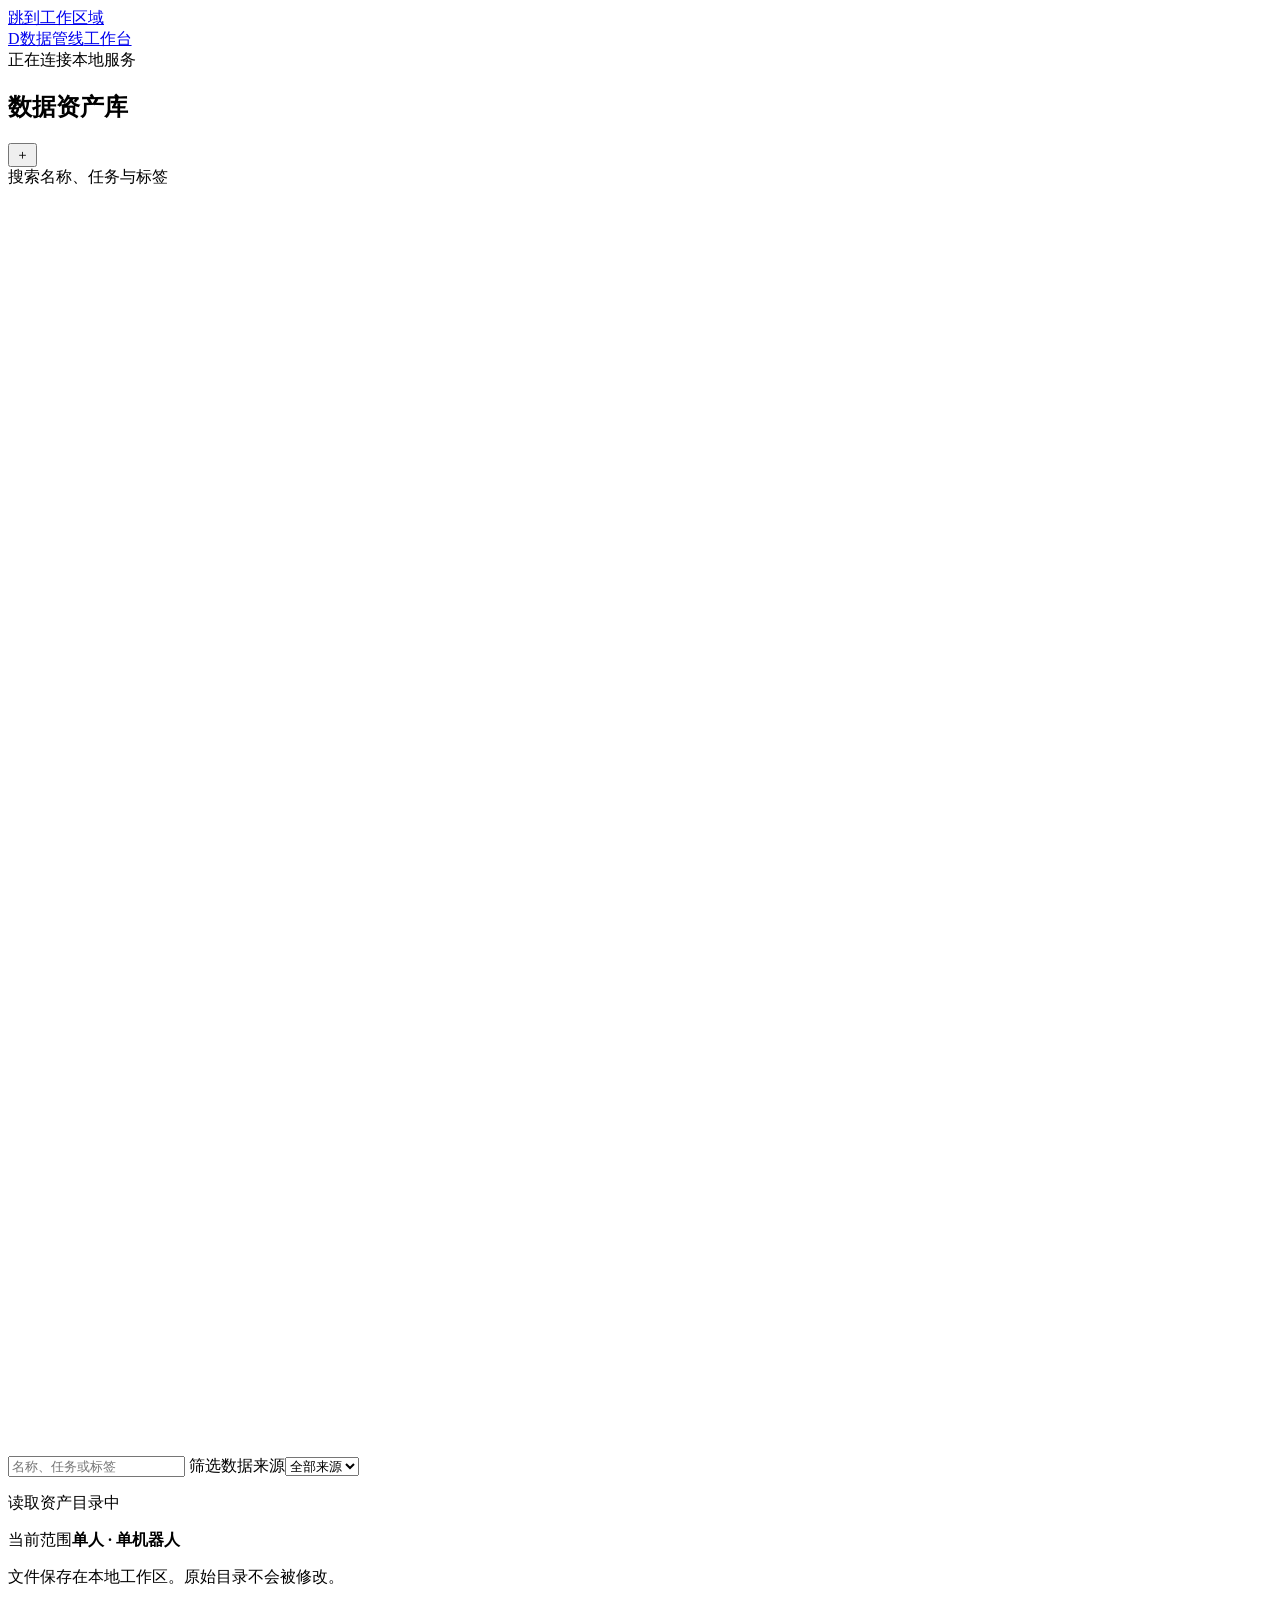
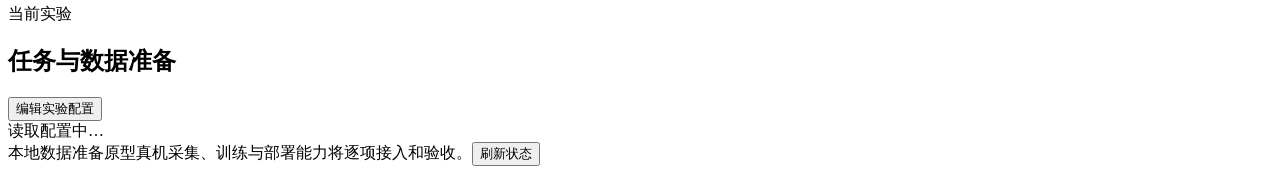
==== robot_pipeline/workbench/static/index.html @ 9e8469c8 "feat: add local data workbench with portable jobs and platform CI" ====
<!doctype html>
<html lang="zh-CN">
<head>
  <meta charset="utf-8">
  <meta name="viewport" content="width=device-width,initial-scale=1">
  <meta name="color-scheme" content="light">
  <title>具身智能 · 数据管线工作台</title>
  <link rel="stylesheet" href="/styles.css">
  <script defer src="/app.js"></script>
</head>
<body>
  <a class="skip" href="#main">跳到工作区域</a>
  <header class="topbar">
    <a class="brand" href="/" aria-label="数据管线工作台首页"><span class="brand-mark" aria-hidden="true">D</span><span>数据管线<span class="brand-detail">工作台</span></span></a>
    <div class="top-status"><span class="local-dot" aria-hidden="true"></span><span id="connection">正在连接本地服务</span><span class="version" id="version"></span></div>
  </header>
  <div id="message" class="message" role="status" aria-live="polite" hidden></div>
  <div class="app-shell">
    <aside class="sidebar" aria-label="数据资产目录">
      <div class="side-heading"><h2>数据资产库</h2><button class="icon-button" id="toggle-import" title="导入本地目录" aria-label="导入本地目录">＋</button></div>
      <label class="search"><span class="sr-only">搜索名称、任务与标签</span><svg viewBox="0 0 20 20" fill="none" aria-hidden="true"><circle cx="8.5" cy="8.5" r="5.5"></circle><path d="m13 13 4 4"></path></svg><input id="search" type="search" placeholder="名称、任务或标签" autocomplete="off"></label>
      <label class="source-filter"><span class="sr-only">筛选数据来源</span><select id="source-filter"><option value="">全部来源</option><option value="self_capture">自行采集</option><option value="open">开源数据</option><option value="purchased">采购交付</option><option value="simulation">仿真数据</option></select></label>
      <p class="asset-count" id="asset-count">读取资产目录中</p>
      <div id="asset-list" class="asset-list" aria-label="资产列表"></div>
      <div class="side-bottom"><span>当前范围</span><strong>单人 · 单机器人</strong><p>文件保存在本地工作区。原始目录不会被修改。</p></div>
    </aside>
    <main id="main" tabindex="-1">
      <section class="project-section" aria-labelledby="project-heading">
        <div class="eyebrow">当前实验</div>
        <div class="project-head"><h1 id="project-heading">任务与数据准备</h1><button class="text-button" id="toggle-project" aria-expanded="false" aria-controls="project-form">编辑实验配置</button></div>
        <div class="project-summary" id="project-summary"><span>读取配置中…</span></div>
        <form id="project-form" class="project-form" hidden>
          <div class="field"><label for="project-task">任务描述</label><input id="project-task" name="task" maxlength="500" placeholder="例如：将箱子从桌 A 搬至桌 B" required></div>
          <div class="field"><label for="project-target">目标本体配置</label><input id="project-target" name="target" maxlength="200" placeholder="Unitree_G1_Dex3" required></div>
          <div class="field"><label for="project-policy">拟采用策略</label><select id="project-policy" name="policy"><option value="act">ACT</option><option value="diffusion">Diffusion Policy</option><option value="openpi">openpi / π0</option><option value="openvla">OpenVLA</option><option value="ppo">PPO</option></select></div>
          <button class="button primary" type="submit">保存配置</button>
          <p class="form-note">这是后续适配的目标组合，选择策略不会自动接入其训练器，也不会改变原始数据。</p>
        </form>
      </section>

      <section id="import-section" class="import-section" aria-labelledby="import-heading" hidden>
        <div class="section-title"><div><div class="eyebrow">来源接入</div><h2 id="import-heading">导入本地数据</h2></div><button id="close-import" class="text-button" type="button">收起</button></div>
        <p class="section-copy">填写运行工作台这台电脑上的文件夹路径。系统复制入库并记录文件清单；从网站或硬盘收到的数据，请先下载到本机。</p>
        <form id="import-form">
          <div class="field"><label for="import-path">数据目录 <span>必填</span></label><input id="import-path" name="path" required autocomplete="off" spellcheck="false" placeholder="例如 C:\数据\搬箱样本 或 /home/user/data/box"><p class="field-note">支持中文和空格。粘贴文件夹路径即可，不需要加引号。</p></div>
          <div class="form-grid">
            <div class="field"><label for="import-name">资产名称</label><input id="import-name" name="name" maxlength="200" required placeholder="例如 搬箱样本 · 第一次采集"></div>
            <div class="field"><label for="import-source">来源类别</label><select id="import-source" name="source_kind"><option value="self_capture">自行采集</option><option value="open">开源数据</option><option value="purchased">采购交付</option><option value="simulation">仿真数据</option></select></div>
            <div class="field"><label for="import-task">数据中的任务</label><input id="import-task" name="task" maxlength="500" placeholder="数据实际包含的操作"></div>
            <div class="field"><label for="import-embodiment">来源本体</label><input id="import-embodiment" name="embodiment" maxlength="200" placeholder="未知时留空，不等于目标本体"></div>
            <div class="field"><label for="import-tags">标签</label><input id="import-tags" name="tags" maxlength="500" placeholder="搬箱, 双臂, 室内"></div>
            <div class="field"><label for="import-license">使用条件 / 许可说明</label><input id="import-license" name="license" maxlength="1000" placeholder="例如合同编号，或来源许可；未知时留空"></div>
          </div>
          <div class="form-actions"><button class="button primary" type="submit">复制并登记资产</button><span class="muted">归档完成后，可逐阶段检查与导出。</span></div>
        </form>
      </section>

      <section id="empty-state" class="empty-state" hidden>
        <svg class="empty-icon" viewBox="0 0 80 68" fill="none" aria-hidden="true"><path d="M8 20h25l6-8h25a7 7 0 0 1 7 7v34a7 7 0 0 1-7 7H15a7 7 0 0 1-7-7V20Z"></path><path d="M8 28h63M31 44h18m-9-9v18"></path></svg>
        <h2>从一份数据开始</h2>
        <p>将采集回合、开源样本或采购交付目录加入资产库，查看它保存了什么，再运行检查和派生导出。</p>
        <button class="button primary" id="empty-import">导入本地目录</button>
        <div class="demo-option"><span>暂时没有数据？</span><button class="text-button" id="create-demo">生成合成教学样例</button><p>仅用于体验入库、检查与导出，不是真机示范，不用于证明任务能力。</p></div>
      </section>

      <article id="asset-detail" hidden>
        <div class="detail-heading"><div><div class="eyebrow" id="asset-source">数据资产</div><h2 id="asset-name"></h2></div><span id="asset-quality-badge" class="badge neutral">尚未检查</span></div>
        <p id="asset-task" class="asset-task"></p>
        <dl class="metadata" id="asset-metadata"></dl>
        <div id="asset-tags" class="tags" aria-label="数据标签"></div>
        <section class="pipeline-section" aria-labelledby="pipeline-heading">
          <div class="section-title"><h3 id="pipeline-heading">处理阶段</h3><span class="muted">阶段按钮为主，遇到错误立即停止</span></div>
          <ol class="pipeline">
            <li class="available"><span class="stage-number">01</span><strong>质量检查</strong><span>结构与文件核验</span></li>
            <li class="available"><span class="stage-number">02</span><strong>派生导出</strong><span>本工作台 JSONL 契约</span></li>
            <li><span class="stage-number">03</span><strong>模型训练</strong><span>待接入训练后端</span></li>
            <li><span class="stage-number">04</span><strong>仿真评估</strong><span>待接入场景与策略</span></li>
            <li><span class="stage-number">05</span><strong>真机部署</strong><span>待设备到货验收</span></li>
          </ol>
          <div class="stage-actions"><button id="run-check" class="button primary" type="button">运行质量检查</button><button id="run-export" class="button" type="button" disabled>导出 JSONL</button><label class="check-label"><input id="auto-chain" type="checkbox">检查通过后自动导出</label></div>
          <p id="stage-hint" class="field-note">检查通过后才能导出；派生文件写入新目录，原始数据保留。</p>
        </section>
        <div class="detail-tabs" role="tablist" aria-label="资产详情"><button id="tab-quality" role="tab" aria-selected="true" aria-controls="panel-quality" data-panel="quality">检查与适配</button><button id="tab-jobs" role="tab" aria-selected="false" aria-controls="panel-jobs" data-panel="jobs" tabindex="-1">运行记录 <span id="job-count"></span></button></div>
        <section id="panel-quality" role="tabpanel" aria-labelledby="tab-quality">
          <div id="quality-content" class="quality-content"></div>
          <section class="recipe-section" aria-labelledby="recipe-heading"><div class="section-title"><h3 id="recipe-heading">当前训练组合</h3><span id="policy-label" class="badge neutral"></span></div><p id="recipe-guidance"></p><p class="field-note">本页的标签、格式与检查结果只用于准备输入。可读数据、模型可训练、策略可部署是不同的验收结论。</p></section>
        </section>
        <section id="panel-jobs" role="tabpanel" aria-labelledby="tab-jobs" hidden>
          <div id="job-list" class="job-list"></div>
          <section id="job-detail" class="job-detail" hidden><div class="section-title"><h3 id="job-detail-heading">作业详情</h3><button class="button danger small" id="cancel-job" hidden>停止本次作业</button></div><p id="job-error" class="error-text" hidden></p><div id="job-artifacts" class="artifact-links"></div><details open><summary>运行日志</summary><pre id="job-log" tabindex="0"></pre></details><details><summary>结构化结果</summary><pre id="job-result" tabindex="0"></pre></details></section>
        </section>
      </article>
      <footer class="workspace-footer"><span>本地数据准备原型</span><span>真机采集、训练与部署能力将逐项接入和验收。</span><button class="text-button" id="refresh">刷新状态</button></footer>
    </main>
  </div>
</body>
</html>
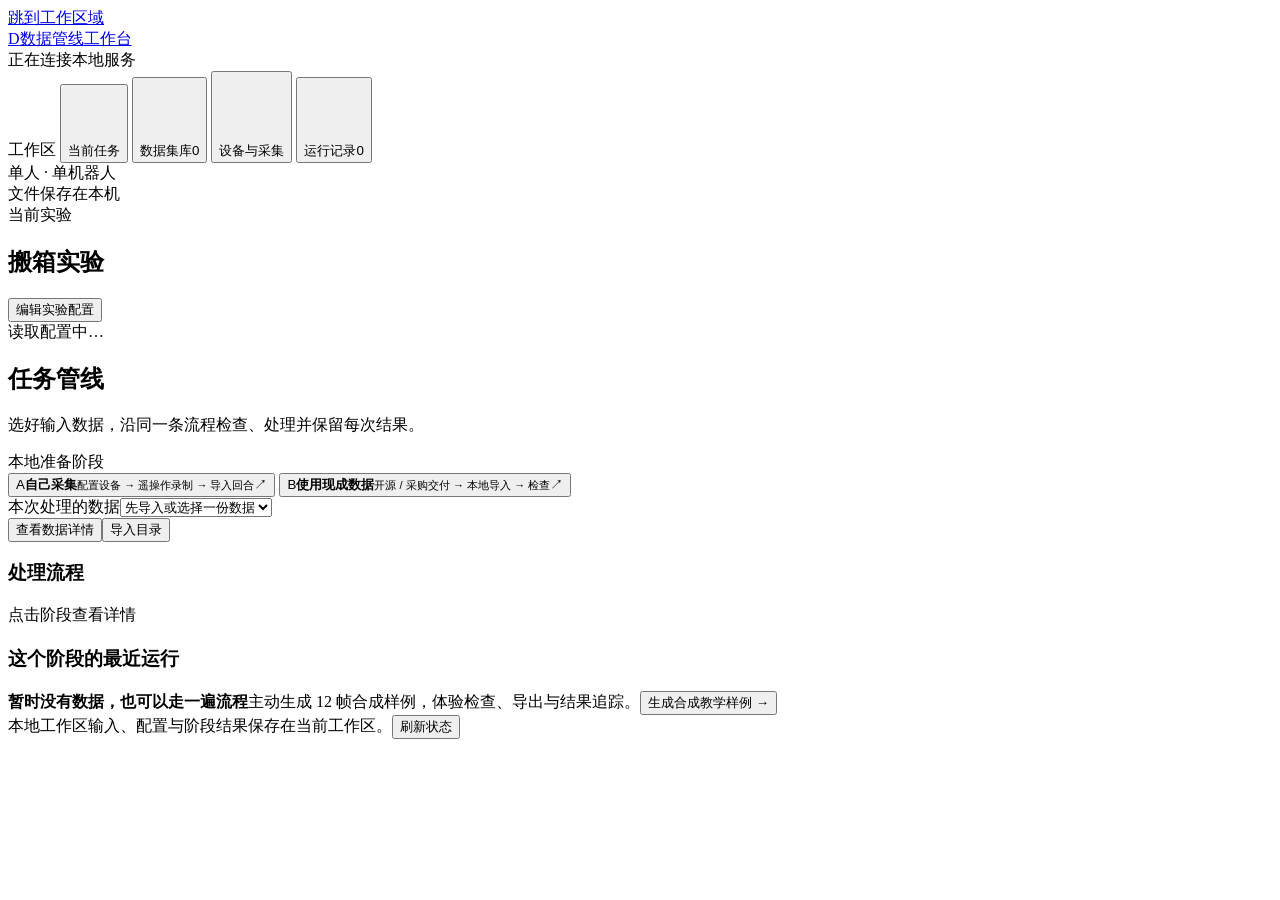
==== commit 4b7d9107: "feat: add task-centered pipeline workbench framework" ====
--- a/robot_pipeline/workbench/static/index.html
+++ b/robot_pipeline/workbench/static/index.html
@@ -6,7 +6,10 @@
   <meta name="color-scheme" content="light">
   <title>具身智能 · 数据管线工作台</title>
   <link rel="stylesheet" href="/styles.css">
+  <link rel="stylesheet" href="/workbench.css">
+  <script defer src="/path-picker.js"></script>
   <script defer src="/app.js"></script>
+  <script defer src="/workbench.js"></script>
 </head>
 <body>
   <a class="skip" href="#main">跳到工作区域</a>
@@ -16,18 +19,19 @@
   </header>
   <div id="message" class="message" role="status" aria-live="polite" hidden></div>
   <div class="app-shell">
-    <aside class="sidebar" aria-label="数据资产目录">
-      <div class="side-heading"><h2>数据资产库</h2><button class="icon-button" id="toggle-import" title="导入本地目录" aria-label="导入本地目录">＋</button></div>
-      <label class="search"><span class="sr-only">搜索名称、任务与标签</span><svg viewBox="0 0 20 20" fill="none" aria-hidden="true"><circle cx="8.5" cy="8.5" r="5.5"></circle><path d="m13 13 4 4"></path></svg><input id="search" type="search" placeholder="名称、任务或标签" autocomplete="off"></label>
-      <label class="source-filter"><span class="sr-only">筛选数据来源</span><select id="source-filter"><option value="">全部来源</option><option value="self_capture">自行采集</option><option value="open">开源数据</option><option value="purchased">采购交付</option><option value="simulation">仿真数据</option></select></label>
-      <p class="asset-count" id="asset-count">读取资产目录中</p>
-      <div id="asset-list" class="asset-list" aria-label="资产列表"></div>
-      <div class="side-bottom"><span>当前范围</span><strong>单人 · 单机器人</strong><p>文件保存在本地工作区。原始目录不会被修改。</p></div>
-    </aside>
-    <main id="main" tabindex="-1">
+    <nav class="app-nav" aria-label="工作区">
+      <span class="nav-caption">工作区</span>
+      <button type="button" data-view="task" aria-current="page"><svg viewBox="0 0 24 24" fill="none" aria-hidden="true"><path d="M4 4h6v6H4zM14 4h6v6h-6zM4 14h6v6H4zM14 14h6v6h-6z"/></svg>当前任务</button>
+      <button type="button" data-view="library"><svg viewBox="0 0 24 24" fill="none" aria-hidden="true"><path d="M3 7h7l2-3h9v15H3zM3 10h18"/></svg>数据集库<span id="nav-asset-count" class="nav-count">0</span></button>
+      <button type="button" data-view="capture"><svg viewBox="0 0 24 24" fill="none" aria-hidden="true"><path d="M5 5h14v10H5zM9 20h6M12 15v5M2 9h3m14 0h3"/></svg>设备与采集</button>
+      <button type="button" data-view="runs"><svg viewBox="0 0 24 24" fill="none" aria-hidden="true"><path d="M6 3h12v18H6zM9 8h6m-6 4h6m-6 4h4"/></svg>运行记录<span id="nav-job-count" class="nav-count">0</span></button>
+      <div class="nav-foot"><span class="local-dot" aria-hidden="true"></span><span>单人 · 单机器人<br>文件保存在本机</span></div>
+    </nav>
+    <main id="main" class="workspace" tabindex="-1">
+
       <section class="project-section" aria-labelledby="project-heading">
         <div class="eyebrow">当前实验</div>
-        <div class="project-head"><h1 id="project-heading">任务与数据准备</h1><button class="text-button" id="toggle-project" aria-expanded="false" aria-controls="project-form">编辑实验配置</button></div>
+        <div class="project-head"><h1 id="project-heading">搬箱实验</h1><button class="text-button" id="toggle-project" aria-expanded="false" aria-controls="project-form">编辑实验配置</button></div>
         <div class="project-summary" id="project-summary"><span>读取配置中…</span></div>
         <form id="project-form" class="project-form" hidden>
           <div class="field"><label for="project-task">任务描述</label><input id="project-task" name="task" maxlength="500" placeholder="例如：将箱子从桌 A 搬至桌 B" required></div>
@@ -38,18 +42,43 @@
         </form>
       </section>
 
-      <section id="import-section" class="import-section" aria-labelledby="import-heading" hidden>
+
+      <section id="view-task" class="workspace-view" aria-labelledby="task-title">
+        <div class="view-heading"><div><h2 id="task-title">任务管线</h2><p>选好输入数据，沿同一条流程检查、处理并保留每次结果。</p></div><span class="badge neutral">本地准备阶段</span></div>
+        <div class="source-choices" aria-label="数据获取方式">
+          <button class="source-choice" id="source-capture" type="button"><span class="source-index">A</span><span><strong>自己采集</strong><small>配置设备 → 遥操作录制 → 导入回合</small></span><span class="choice-arrow" aria-hidden="true">↗</span></button>
+          <button class="source-choice" id="source-external" type="button"><span class="source-index">B</span><span><strong>使用现成数据</strong><small>开源 / 采购交付 → 本地导入 → 检查</small></span><span class="choice-arrow" aria-hidden="true">↗</span></button>
+        </div>
+        <div class="input-selection"><div class="field"><label for="task-asset">本次处理的数据</label><select id="task-asset"><option value="">先导入或选择一份数据</option></select></div><button type="button" class="button" id="task-library">查看数据详情</button><button type="button" class="text-button" id="task-import">导入目录</button></div>
+        <p id="task-input-note" class="field-note"></p>
+        <div class="flow-layout">
+          <section class="flow-column" aria-label="管线阶段"><div class="flow-heading"><h3>处理流程</h3><span>点击阶段查看详情</span></div><ol id="task-pipeline" class="task-pipeline"></ol></section>
+          <section id="stage-inspector" class="stage-inspector" aria-labelledby="stage-title"><div class="inspector-top"><span id="stage-position" class="eyebrow"></span><span id="stage-status" class="badge neutral"></span></div><h2 id="stage-title"></h2><p id="stage-copy" class="inspector-copy"></p><dl id="stage-contract" class="stage-contract"></dl><div id="stage-actions" class="inspector-actions"></div><p id="stage-note" class="field-note"></p><section class="stage-history"><h3>这个阶段的最近运行</h3><div id="stage-history"></div></section></section>
+        </div>
+        <div id="task-first-run" class="first-run"><strong>暂时没有数据，也可以走一遍流程</strong><span>主动生成 12 帧合成样例，体验检查、导出与结果追踪。</span><button class="text-button" id="task-demo" type="button">生成合成教学样例 →</button></div>
+      </section>
+      <section id="view-library" class="workspace-view library-layout" aria-label="数据集库" hidden>
+<aside class="sidebar" aria-label="数据资产目录">
+      <div class="side-heading"><h2>数据资产库</h2><button class="icon-button" id="toggle-import" title="导入本地目录" aria-label="导入本地目录">＋</button></div>
+      <label class="search"><span class="sr-only">搜索名称、任务与标签</span><svg viewBox="0 0 20 20" fill="none" aria-hidden="true"><circle cx="8.5" cy="8.5" r="5.5"></circle><path d="m13 13 4 4"></path></svg><input id="search" type="search" placeholder="名称、任务或标签" autocomplete="off"></label>
+      <label class="source-filter"><span class="sr-only">筛选数据来源</span><select id="source-filter"><option value="">全部来源</option><option value="self_capture">自行采集</option><option value="open">开源数据</option><option value="purchased">采购交付</option><option value="simulation">仿真数据</option></select></label>
+      <p class="asset-count" id="asset-count">读取资产目录中</p>
+      <div id="asset-list" class="asset-list" aria-label="资产列表"></div>
+      <div class="side-bottom"><span>当前范围</span><strong>单人 · 单机器人</strong><p>文件保存在本地工作区。原始目录不会被修改。</p></div>
+    </aside>
+<div class="library-content">      <section id="import-section" class="import-section" aria-labelledby="import-heading" hidden>
         <div class="section-title"><div><div class="eyebrow">来源接入</div><h2 id="import-heading">导入本地数据</h2></div><button id="close-import" class="text-button" type="button">收起</button></div>
-        <p class="section-copy">填写运行工作台这台电脑上的文件夹路径。系统复制入库并记录文件清单；从网站或硬盘收到的数据，请先下载到本机。</p>
+        <p class="section-copy">选择运行工作台这台电脑上的数据文件夹，也可直接粘贴路径。系统复制入库并记录文件清单；从网站或硬盘收到的数据，请先下载到本机。真机遥操作服务尚未接入，本页用于导入已保存的数据。</p>
         <form id="import-form">
-          <div class="field"><label for="import-path">数据目录 <span>必填</span></label><input id="import-path" name="path" required autocomplete="off" spellcheck="false" placeholder="例如 C:\数据\搬箱样本 或 /home/user/data/box"><p class="field-note">支持中文和空格。粘贴文件夹路径即可，不需要加引号。</p></div>
+          <div class="field"><label for="import-path">数据目录 <span>必填</span></label><div class="path-input"><input id="import-path" name="path" required autocomplete="off" spellcheck="false" placeholder="使用系统选择器，也可粘贴完整路径"><button type="button" class="button" data-path-input="import-path" aria-label="选择数据目录">选择文件夹…</button></div><p class="field-note">将打开当前电脑的系统目录选择窗口。支持中文和空格，选完后再确认复制入库。</p></div>
           <div class="form-grid">
-            <div class="field"><label for="import-name">资产名称</label><input id="import-name" name="name" maxlength="200" required placeholder="例如 搬箱样本 · 第一次采集"></div>
+            <div class="field"><label for="import-name">资产名称</label><input id="import-name" name="name" maxlength="120" required placeholder="例如 搬箱样本 · 第一次采集"></div>
             <div class="field"><label for="import-source">来源类别</label><select id="import-source" name="source_kind"><option value="self_capture">自行采集</option><option value="open">开源数据</option><option value="purchased">采购交付</option><option value="simulation">仿真数据</option></select></div>
-            <div class="field"><label for="import-task">数据中的任务</label><input id="import-task" name="task" maxlength="500" placeholder="数据实际包含的操作"></div>
+            <div class="field"><label for="import-task">数据中的任务</label><input id="import-task" name="task" maxlength="300" placeholder="数据实际包含的操作"></div>
             <div class="field"><label for="import-embodiment">来源本体</label><input id="import-embodiment" name="embodiment" maxlength="200" placeholder="未知时留空，不等于目标本体"></div>
             <div class="field"><label for="import-tags">标签</label><input id="import-tags" name="tags" maxlength="500" placeholder="搬箱, 双臂, 室内"></div>
-            <div class="field"><label for="import-license">使用条件 / 许可说明</label><input id="import-license" name="license" maxlength="1000" placeholder="例如合同编号，或来源许可；未知时留空"></div>
+            <div class="field"><label for="import-license">使用条件 / 许可说明</label><input id="import-license" name="license" maxlength="300" placeholder="例如合同编号，或来源许可；未知时留空"></div>
+            <div class="field full-width"><label for="import-reference">来源链接 / 交付编号</label><input id="import-reference" name="source_reference" maxlength="1000" placeholder="数据集页面、版本号或采购交付批次"></div>
           </div>
           <div class="form-actions"><button class="button primary" type="submit">复制并登记资产</button><span class="muted">归档完成后，可逐阶段检查与导出。</span></div>
         </form>
@@ -69,14 +98,7 @@
         <dl class="metadata" id="asset-metadata"></dl>
         <div id="asset-tags" class="tags" aria-label="数据标签"></div>
         <section class="pipeline-section" aria-labelledby="pipeline-heading">
-          <div class="section-title"><h3 id="pipeline-heading">处理阶段</h3><span class="muted">阶段按钮为主，遇到错误立即停止</span></div>
-          <ol class="pipeline">
-            <li class="available"><span class="stage-number">01</span><strong>质量检查</strong><span>结构与文件核验</span></li>
-            <li class="available"><span class="stage-number">02</span><strong>派生导出</strong><span>本工作台 JSONL 契约</span></li>
-            <li><span class="stage-number">03</span><strong>模型训练</strong><span>待接入训练后端</span></li>
-            <li><span class="stage-number">04</span><strong>仿真评估</strong><span>待接入场景与策略</span></li>
-            <li><span class="stage-number">05</span><strong>真机部署</strong><span>待设备到货验收</span></li>
-          </ol>
+          <div class="section-title"><h3 id="pipeline-heading">检查与导出</h3><span class="muted">阶段按钮为主，遇到错误立即停止</span></div>
           <div class="stage-actions"><button id="run-check" class="button primary" type="button">运行质量检查</button><button id="run-export" class="button" type="button" disabled>导出 JSONL</button><label class="check-label"><input id="auto-chain" type="checkbox">检查通过后自动导出</label></div>
           <p id="stage-hint" class="field-note">检查通过后才能导出；派生文件写入新目录，原始数据保留。</p>
         </section>
@@ -90,7 +112,28 @@
           <section id="job-detail" class="job-detail" hidden><div class="section-title"><h3 id="job-detail-heading">作业详情</h3><button class="button danger small" id="cancel-job" hidden>停止本次作业</button></div><p id="job-error" class="error-text" hidden></p><div id="job-artifacts" class="artifact-links"></div><details open><summary>运行日志</summary><pre id="job-log" tabindex="0"></pre></details><details><summary>结构化结果</summary><pre id="job-result" tabindex="0"></pre></details></section>
         </section>
       </article>
-      <footer class="workspace-footer"><span>本地数据准备原型</span><span>真机采集、训练与部署能力将逐项接入和验收。</span><button class="text-button" id="refresh">刷新状态</button></footer>
+</div></section>
+
+      <section id="view-capture" class="workspace-view" aria-labelledby="capture-title" hidden>
+        <div class="view-heading"><div><h2 id="capture-title">设备与采集</h2><p>先保存一套设备配置。后续由采集适配器统一接管启动、录制和保存。</p></div><span class="badge neutral">配置可保存 · 服务待接入</span></div>
+        <div class="capture-equipment"><div><span>操作端</span><strong>Vision Pro</strong><small>浏览器提供头、手追踪输入</small></div><span class="equipment-link">Wi-Fi →</span><div><span>计算主机</span><strong>Host</strong><small>遥操作、逆解、回合记录</small></div><span class="equipment-link">有线网络 ⇄</span><div class="robot-equipment"><span>机器人本体</span><strong>机内 PC2 / 相机 / 关节</strong><small>PC2 提供图像；Host 通过 DDS 读状态、发目标</small></div></div>
+        <div class="capture-layout"><form id="capture-form" class="capture-form"><h3>采集配置</h3><div class="form-grid">
+          <div class="field"><label for="capture-robot">机器人型号</label><input id="capture-robot" name="robot_model" maxlength="120" placeholder="例如 Unitree G1 EDU"></div>
+          <div class="field"><label for="capture-hand">手部配置</label><input id="capture-hand" name="hand" maxlength="120" placeholder="到货后核对，例如 Dex3"></div>
+          <div class="field"><label for="capture-host">Host 名称或地址</label><input id="capture-host" name="host" maxlength="200" placeholder="记录用，不会发起连接"></div>
+          <div class="field"><label for="capture-pc2">PC2 名称或地址</label><input id="capture-pc2" name="pc2" maxlength="200" placeholder="按实际网络配置填写"></div>
+          <div class="field full-width"><label for="capture-camera">相机配置</label><input id="capture-camera" name="camera" maxlength="300" placeholder="例如头部双目、左右腕部相机"></div>
+          <div class="field full-width"><label for="capture-directory">本机接收 / 导入目录</label><div class="path-input"><input id="capture-directory" name="receive_directory" maxlength="2000" autocomplete="off" placeholder="选择这台电脑上的目录"><button class="button" type="button" data-path-input="capture-directory">选择文件夹…</button></div><p class="field-note">若 Host 是另一台机器，先将回合传到本机；此处不选择远程目录。</p></div>
+          </div><div class="form-actions"><button class="button primary" type="submit">保存采集配置</button><span id="capture-saved" class="muted">尚未保存</span></div><p class="field-note">本页只保存配置，尚未连接设备或执行任何控制命令。</p></form>
+          <section class="capture-sequence"><h3>一次采集的操作顺序</h3><ol><li><strong>检查设备与网络</strong><span>核对相机、控制模式和 Host ↔ 机器人的网络。</span></li><li><strong>启动图像与遥操作服务</strong><span>PC2 启动图像服务，Host 启动遥操作；Vision Pro 打开 XR 页面。</span></li><li><strong>开始跟随，再录制回合</strong><span>以实际 SDK 操作为准，记录图像、状态、目标动作和任务信息。</span></li><li><strong>结束回合并等待保存</strong><span>完成保存后，把目录交给数据管线继续处理。</span></li></ol><button class="button" id="capture-import" type="button">导入已保存的回合 →</button></section>
+        </div>
+      </section>
+
+      <section id="view-runs" class="workspace-view" aria-labelledby="runs-title" hidden>
+        <div class="view-heading"><div><h2 id="runs-title">运行记录</h2><p>每次执行都有独立的输入快照、任务配置、日志和产物。</p></div><span id="runs-count" class="badge neutral">0 次运行</span></div>
+        <div class="runs-layout"><div id="all-runs" class="all-runs"></div><section id="run-inspector" class="run-inspector" hidden><div class="section-title"><h3 id="run-title"></h3><button id="run-cancel" class="button danger small" type="button" hidden>停止作业</button></div><dl id="run-context" class="stage-contract"></dl><p id="run-error" class="error-text" hidden></p><div id="run-artifacts" class="artifact-links"></div><details open><summary>运行日志</summary><pre id="run-log" tabindex="0"></pre></details><details><summary>配置与结构化结果</summary><pre id="run-result" tabindex="0"></pre></details></section></div>
+      </section>
+<footer class="workspace-footer"><span>本地工作区</span><span>输入、配置与阶段结果保存在当前工作区。</span><button class="text-button" id="refresh">刷新状态</button></footer>
     </main>
   </div>
 </body>
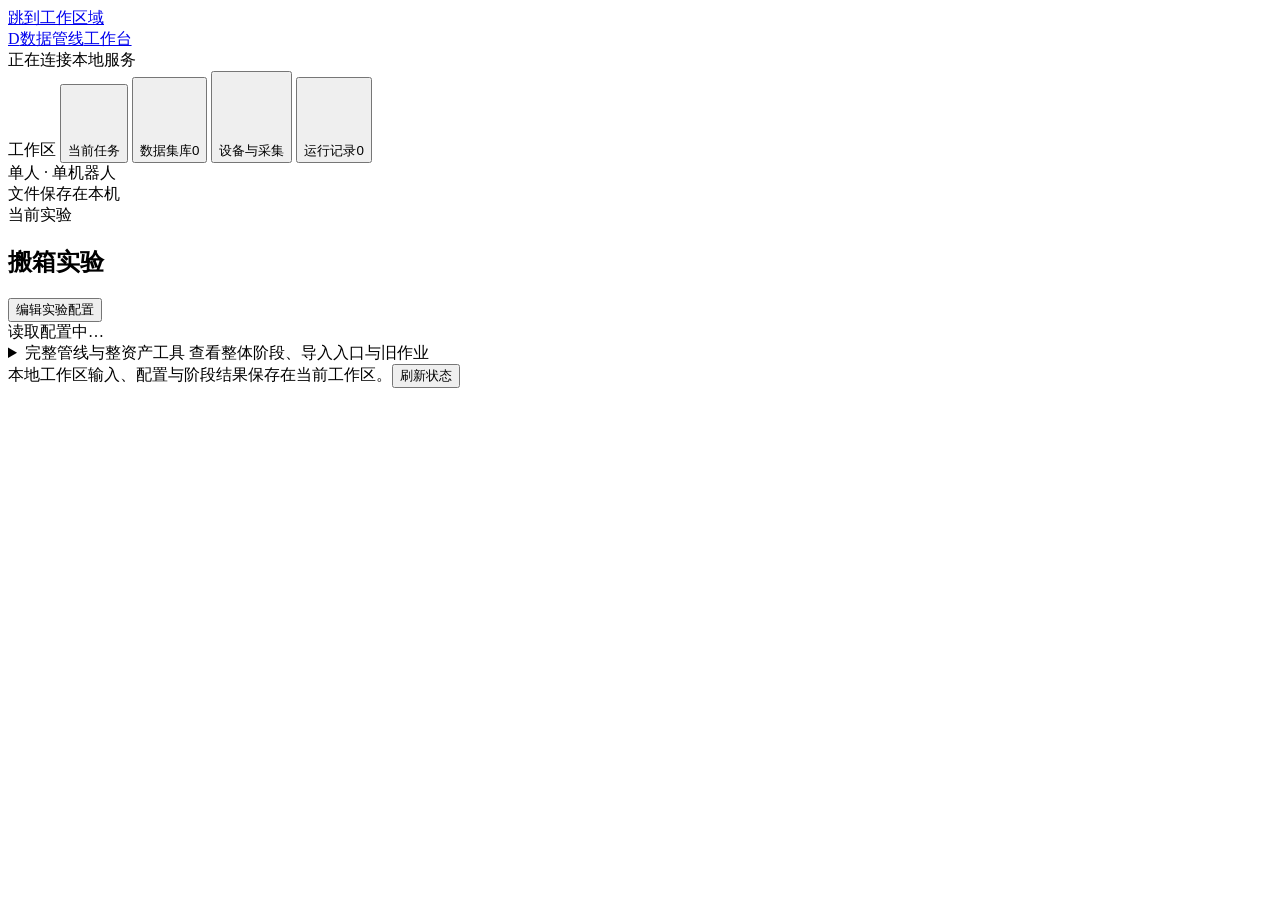
==== commit 31326124: "feat: add episode preparation workflow with frozen datasets and portable media packages" ====
--- a/robot_pipeline/workbench/static/index.html
+++ b/robot_pipeline/workbench/static/index.html
@@ -7,9 +7,11 @@
   <title>具身智能 · 数据管线工作台</title>
   <link rel="stylesheet" href="/styles.css">
   <link rel="stylesheet" href="/workbench.css">
+  <link rel="stylesheet" href="/preparation.css">
   <script defer src="/path-picker.js"></script>
   <script defer src="/app.js"></script>
   <script defer src="/workbench.js"></script>
+  <script defer src="/preparation.js"></script>
 </head>
 <body>
   <a class="skip" href="#main">跳到工作区域</a>
@@ -43,8 +45,10 @@
       </section>
 
 
-      <section id="view-task" class="workspace-view" aria-labelledby="task-title">
-        <div class="view-heading"><div><h2 id="task-title">任务管线</h2><p>选好输入数据，沿同一条流程检查、处理并保留每次结果。</p></div><span class="badge neutral">本地准备阶段</span></div>
+      <section id="view-task" class="workspace-view" aria-label="当前任务">
+        <div id="preparation-root"></div>
+        <details class="legacy-overview"><summary>完整管线与整资产工具 <span>查看整体阶段、导入入口与旧作业</span></summary>
+        <div class="view-heading"><div><h2 id="task-title">完整流程与整资产检查</h2><p>选好输入数据，沿同一条流程检查、处理并保留每次结果。</p></div><span class="badge neutral">本地准备阶段</span></div>
         <div class="source-choices" aria-label="数据获取方式">
           <button class="source-choice" id="source-capture" type="button"><span class="source-index">A</span><span><strong>自己采集</strong><small>配置设备 → 遥操作录制 → 导入回合</small></span><span class="choice-arrow" aria-hidden="true">↗</span></button>
           <button class="source-choice" id="source-external" type="button"><span class="source-index">B</span><span><strong>使用现成数据</strong><small>开源 / 采购交付 → 本地导入 → 检查</small></span><span class="choice-arrow" aria-hidden="true">↗</span></button>
@@ -56,6 +60,7 @@
           <section id="stage-inspector" class="stage-inspector" aria-labelledby="stage-title"><div class="inspector-top"><span id="stage-position" class="eyebrow"></span><span id="stage-status" class="badge neutral"></span></div><h2 id="stage-title"></h2><p id="stage-copy" class="inspector-copy"></p><dl id="stage-contract" class="stage-contract"></dl><div id="stage-actions" class="inspector-actions"></div><p id="stage-note" class="field-note"></p><section class="stage-history"><h3>这个阶段的最近运行</h3><div id="stage-history"></div></section></section>
         </div>
         <div id="task-first-run" class="first-run"><strong>暂时没有数据，也可以走一遍流程</strong><span>主动生成 12 帧合成样例，体验检查、导出与结果追踪。</span><button class="text-button" id="task-demo" type="button">生成合成教学样例 →</button></div>
+        </details>
       </section>
       <section id="view-library" class="workspace-view library-layout" aria-label="数据集库" hidden>
 <aside class="sidebar" aria-label="数据资产目录">
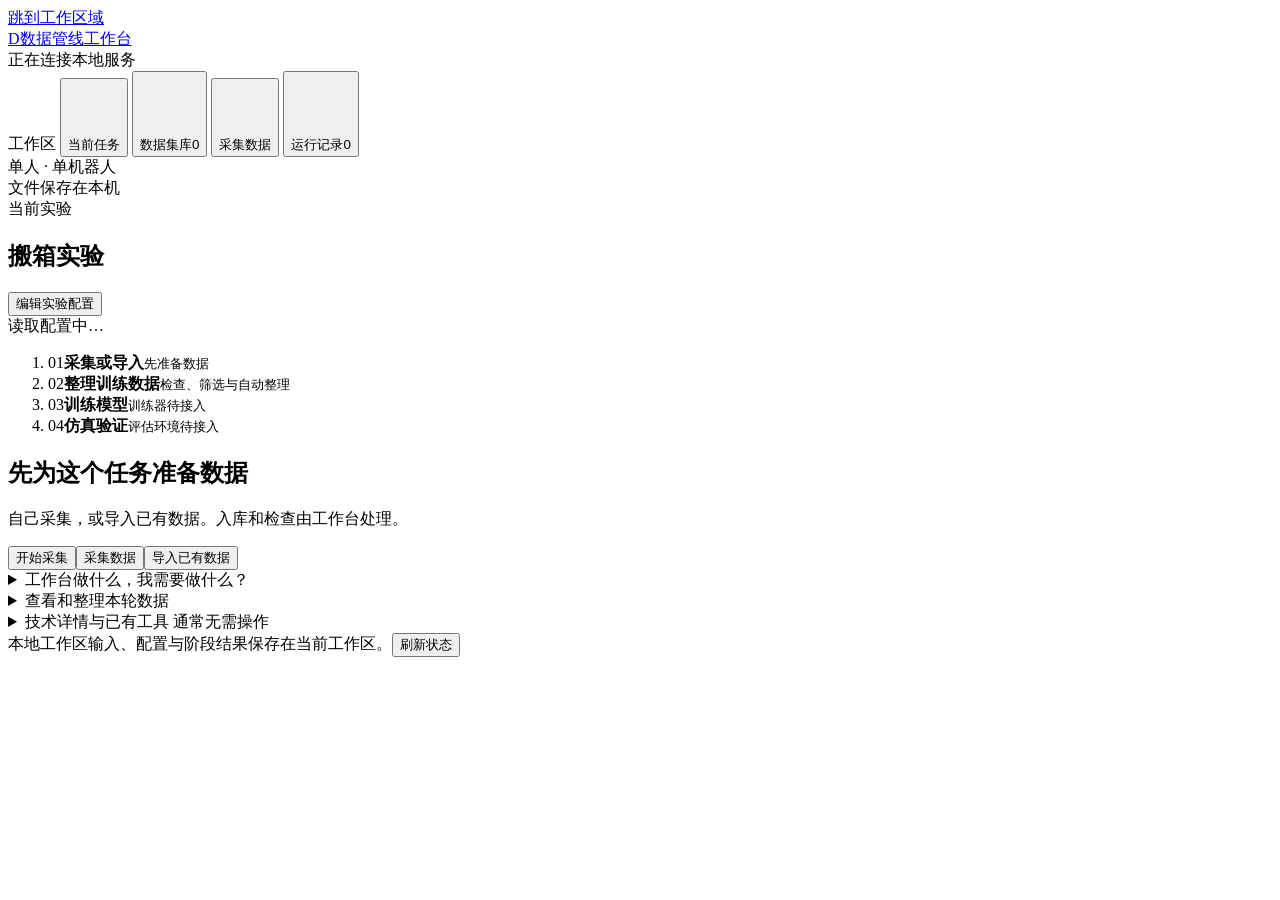
==== commit 4b694dd7: "feat: connect capture lifecycle and simplify daily workflow" ====
--- a/robot_pipeline/workbench/static/index.html
+++ b/robot_pipeline/workbench/static/index.html
@@ -8,16 +8,19 @@
   <link rel="stylesheet" href="/styles.css">
   <link rel="stylesheet" href="/workbench.css">
   <link rel="stylesheet" href="/preparation.css">
+  <link rel="stylesheet" href="/capture.css">
   <script defer src="/path-picker.js"></script>
   <script defer src="/app.js"></script>
   <script defer src="/workbench.js"></script>
   <script defer src="/preparation.js"></script>
+  <script defer src="/capture.js"></script>
+  <script defer src="/daily.js"></script>
 </head>
 <body>
   <a class="skip" href="#main">跳到工作区域</a>
   <header class="topbar">
     <a class="brand" href="/" aria-label="数据管线工作台首页"><span class="brand-mark" aria-hidden="true">D</span><span>数据管线<span class="brand-detail">工作台</span></span></a>
-    <div class="top-status"><span class="local-dot" aria-hidden="true"></span><span id="connection">正在连接本地服务</span><span class="version" id="version"></span></div>
+    <div class="top-status"><button id="capture-global-status" class="text-button" type="button" hidden>返回采集</button><span class="local-dot" aria-hidden="true"></span><span id="connection">正在连接本地服务</span><span class="version" id="version"></span></div>
   </header>
   <div id="message" class="message" role="status" aria-live="polite" hidden></div>
   <div class="app-shell">
@@ -25,7 +28,7 @@
       <span class="nav-caption">工作区</span>
       <button type="button" data-view="task" aria-current="page"><svg viewBox="0 0 24 24" fill="none" aria-hidden="true"><path d="M4 4h6v6H4zM14 4h6v6h-6zM4 14h6v6H4zM14 14h6v6h-6z"/></svg>当前任务</button>
       <button type="button" data-view="library"><svg viewBox="0 0 24 24" fill="none" aria-hidden="true"><path d="M3 7h7l2-3h9v15H3zM3 10h18"/></svg>数据集库<span id="nav-asset-count" class="nav-count">0</span></button>
-      <button type="button" data-view="capture"><svg viewBox="0 0 24 24" fill="none" aria-hidden="true"><path d="M5 5h14v10H5zM9 20h6M12 15v5M2 9h3m14 0h3"/></svg>设备与采集</button>
+      <button type="button" data-view="capture"><svg viewBox="0 0 24 24" fill="none" aria-hidden="true"><path d="M5 5h14v10H5zM9 20h6M12 15v5M2 9h3m14 0h3"/></svg>采集数据</button>
       <button type="button" data-view="runs"><svg viewBox="0 0 24 24" fill="none" aria-hidden="true"><path d="M6 3h12v18H6zM9 8h6m-6 4h6m-6 4h4"/></svg>运行记录<span id="nav-job-count" class="nav-count">0</span></button>
       <div class="nav-foot"><span class="local-dot" aria-hidden="true"></span><span>单人 · 单机器人<br>文件保存在本机</span></div>
     </nav>
@@ -46,11 +49,16 @@
 
 
       <section id="view-task" class="workspace-view" aria-label="当前任务">
-        <div id="preparation-root"></div>
-        <details class="legacy-overview"><summary>完整管线与整资产工具 <span>查看整体阶段、导入入口与旧作业</span></summary>
+        <section class="daily-workflow" aria-label="这次任务的完整流程">
+          <ol class="daily-stages"><li id="daily-stage-acquire"><span>01</span><strong>采集或导入</strong><small id="daily-acquire-state">先准备数据</small></li><li id="daily-stage-prepare"><span>02</span><strong>整理训练数据</strong><small id="daily-prepare-state">检查、筛选与自动整理</small></li><li><span>03</span><strong>训练模型</strong><small>训练器待接入</small></li><li><span>04</span><strong>仿真验证</strong><small>评估环境待接入</small></li></ol>
+          <div class="daily-next"><div><h2 id="daily-next-title">先为这个任务准备数据</h2><p id="daily-next-copy">自己采集，或导入已有数据。入库和检查由工作台处理。</p></div><div class="daily-actions"><button id="daily-main" class="button primary" type="button">开始采集</button><button id="daily-capture" class="button" type="button">采集数据</button><button id="daily-import" class="text-button" type="button">导入已有数据</button><button id="daily-result" class="text-button" type="button" hidden>查看上次整理结果</button></div></div>
+          <details class="daily-help"><summary>工作台做什么，我需要做什么？</summary><p>你负责确定任务、操作机器人、判断回合结果和确认采用哪些数据。工作台自动接收、入库、排队检查和保存选择。来源比例、文件格式与版本记录放在详情中，通常不用调整。</p><p>训练与仿真后端仍待接入；当前不会把合成试运行或数据预览当成真实训练效果。</p></details>
+        </section>
+        <details id="data-preparation-panel" class="daily-preparation"><summary>查看和整理本轮数据</summary><div id="preparation-root"></div></details>
+        <details class="legacy-overview"><summary>技术详情与已有工具 <span>通常无需操作</span></summary>
         <div class="view-heading"><div><h2 id="task-title">完整流程与整资产检查</h2><p>选好输入数据，沿同一条流程检查、处理并保留每次结果。</p></div><span class="badge neutral">本地准备阶段</span></div>
         <div class="source-choices" aria-label="数据获取方式">
-          <button class="source-choice" id="source-capture" type="button"><span class="source-index">A</span><span><strong>自己采集</strong><small>配置设备 → 遥操作录制 → 导入回合</small></span><span class="choice-arrow" aria-hidden="true">↗</span></button>
+          <button class="source-choice" id="source-capture" type="button"><span class="source-index">A</span><span><strong>自己采集</strong><small>连接执行器 → 录制 → 自动入库</small></span><span class="choice-arrow" aria-hidden="true">↗</span></button>
           <button class="source-choice" id="source-external" type="button"><span class="source-index">B</span><span><strong>使用现成数据</strong><small>开源 / 采购交付 → 本地导入 → 检查</small></span><span class="choice-arrow" aria-hidden="true">↗</span></button>
         </div>
         <div class="input-selection"><div class="field"><label for="task-asset">本次处理的数据</label><select id="task-asset"><option value="">先导入或选择一份数据</option></select></div><button type="button" class="button" id="task-library">查看数据详情</button><button type="button" class="text-button" id="task-import">导入目录</button></div>
@@ -120,7 +128,28 @@
 </div></section>
 
       <section id="view-capture" class="workspace-view" aria-labelledby="capture-title" hidden>
-        <div class="view-heading"><div><h2 id="capture-title">设备与采集</h2><p>先保存一套设备配置。后续由采集适配器统一接管启动、录制和保存。</p></div><span class="badge neutral">配置可保存 · 服务待接入</span></div>
+        <div class="view-heading"><div><h2 id="capture-title">采集数据</h2><p>选择真机或仿真，逐回合录制；保存、入库和检查由工作台处理。</p></div><span id="capture-runtime-badge" class="badge neutral">未连接</span></div>
+        <section id="capture-session-root" class="capture-session" aria-label="采集会话">
+          <div class="capture-modebar"><div class="field"><label for="capture-mode">采集模式</label><select id="capture-mode"><option value="real">真机采集</option><option value="simulation">仿真采集</option></select></div><p id="capture-backend-note" class="field-note">首次使用先配置执行机；也可以用合成数据试运行整条流程。</p><button id="capture-trial" class="button" type="button">没有设备？用合成数据试运行</button><button id="capture-settings" class="text-button" type="button">设备设置</button></div>
+          <details id="capture-connect-details" class="capture-connect"><summary>执行机与连接配置</summary>
+            <form id="capture-connection-form"><div class="form-grid">
+              <div class="field"><label for="capture-transport">执行位置</label><select id="capture-transport"><option value="local">本机执行器</option><option value="ssh">SSH 工作站</option></select></div>
+              <div class="field"><label for="capture-ssh">SSH 别名</label><input id="capture-ssh" maxlength="120" placeholder="例如 robot-gpu（使用免密登录）" disabled></div>
+              <div class="field full-width"><label for="capture-agent-python">执行机 Python 路径或本机环境目录</label><div class="path-input"><input id="capture-agent-python" required placeholder="已安装本工作台的 Python；本机也可选虚拟环境目录"><button id="capture-python-picker" class="button" type="button" data-path-input="capture-agent-python">选择环境目录…</button></div></div>
+              <div class="field full-width"><label for="capture-profile-directory">采集配置目录</label><div class="path-input"><input id="capture-profile-directory" required placeholder="包含 capture-profile.json 的执行机绝对路径"><button id="capture-profile-picker" class="button" type="button" data-path-input="capture-profile-directory">选择文件夹…</button></div><p id="capture-path-note" class="field-note">配置文件固定设备、依赖服务与输出目录；浏览器不传入任意命令。</p></div>
+            </div><div class="form-actions"><button class="button" type="submit" id="capture-connect">保存并连接预检</button><button class="text-button" type="button" id="capture-restore-connection" hidden>恢复原设备配置</button><span class="field-note">真机与仿真配置分别保存</span></div></form>
+          </details>
+          <p id="capture-session-message" class="capture-notice" role="status" aria-live="polite">尚未启动采集服务。</p>
+          <section class="capture-control-panel"><div class="capture-stage-heading"><div><span class="eyebrow">当前会话</span><h3 id="capture-state-title">未连接执行器</h3></div><span id="capture-record-detail" class="muted"></span></div>
+            <ol class="capture-progress" aria-label="采集阶段"><li data-capture-stage="services">01 服务</li><li data-capture-stage="following">02 随动</li><li data-capture-stage="recording">03 录制</li><li data-capture-stage="saving">04 保存</li><li data-capture-stage="ingest">05 入库与质检</li></ol>
+            <label id="capture-ready-label" class="capture-ready-label"><input id="capture-operator-ready" type="checkbox"><span id="capture-ready-text">已核对头显、控制模式与动作范围；本次启动包含控制初始化</span></label>
+            <div class="capture-live-actions"><button class="button" data-capture-action="start_services" type="button">准备采集</button><button class="button" data-capture-action="follow" type="button">启用随动</button><button class="button primary" data-capture-action="record_start" type="button">开始录制</button><button class="button primary" data-capture-action="record_stop" type="button">停止并保存回合</button><button class="text-button" data-capture-action="stop_services" type="button">结束采集服务</button><button class="button danger" data-capture-action="cleanup" type="button" hidden>清理本次失败进程</button></div>
+            <p id="capture-action-note" class="field-note">连接预检不启动控制程序。停止录制后，等待记录器完成写入再登记回合。</p>
+          </section>
+          <section class="capture-receipts"><div class="section-title"><div><h3>本次采集与最近回合</h3><p class="field-note">自动接收、入库和质检分别显示；录制优先，后台工作可等待。</p></div><span id="capture-receipt-count" class="muted">0 个回合</span></div><div id="capture-episode-list"><p class="quality-empty">尚无已保存回合。结束一次录制后，这里会显示接收进度。</p></div></section>
+          <details class="capture-logs"><summary>服务状态与日志</summary><div id="capture-service-list"></div><pre id="capture-session-log" tabindex="0">连接执行器后显示实际日志。</pre></details>
+        </section>
+        <details class="capture-legacy-notes"><summary>设备信息与手工接入备查</summary>
         <div class="capture-equipment"><div><span>操作端</span><strong>Vision Pro</strong><small>浏览器提供头、手追踪输入</small></div><span class="equipment-link">Wi-Fi →</span><div><span>计算主机</span><strong>Host</strong><small>遥操作、逆解、回合记录</small></div><span class="equipment-link">有线网络 ⇄</span><div class="robot-equipment"><span>机器人本体</span><strong>机内 PC2 / 相机 / 关节</strong><small>PC2 提供图像；Host 通过 DDS 读状态、发目标</small></div></div>
         <div class="capture-layout"><form id="capture-form" class="capture-form"><h3>采集配置</h3><div class="form-grid">
           <div class="field"><label for="capture-robot">机器人型号</label><input id="capture-robot" name="robot_model" maxlength="120" placeholder="例如 Unitree G1 EDU"></div>
@@ -132,6 +161,7 @@
           </div><div class="form-actions"><button class="button primary" type="submit">保存采集配置</button><span id="capture-saved" class="muted">尚未保存</span></div><p class="field-note">本页只保存配置，尚未连接设备或执行任何控制命令。</p></form>
           <section class="capture-sequence"><h3>一次采集的操作顺序</h3><ol><li><strong>检查设备与网络</strong><span>核对相机、控制模式和 Host ↔ 机器人的网络。</span></li><li><strong>启动图像与遥操作服务</strong><span>PC2 启动图像服务，Host 启动遥操作；Vision Pro 打开 XR 页面。</span></li><li><strong>开始跟随，再录制回合</strong><span>以实际 SDK 操作为准，记录图像、状态、目标动作和任务信息。</span></li><li><strong>结束回合并等待保存</strong><span>完成保存后，把目录交给数据管线继续处理。</span></li></ol><button class="button" id="capture-import" type="button">导入已保存的回合 →</button></section>
         </div>
+        </details>
       </section>
 
       <section id="view-runs" class="workspace-view" aria-labelledby="runs-title" hidden>
